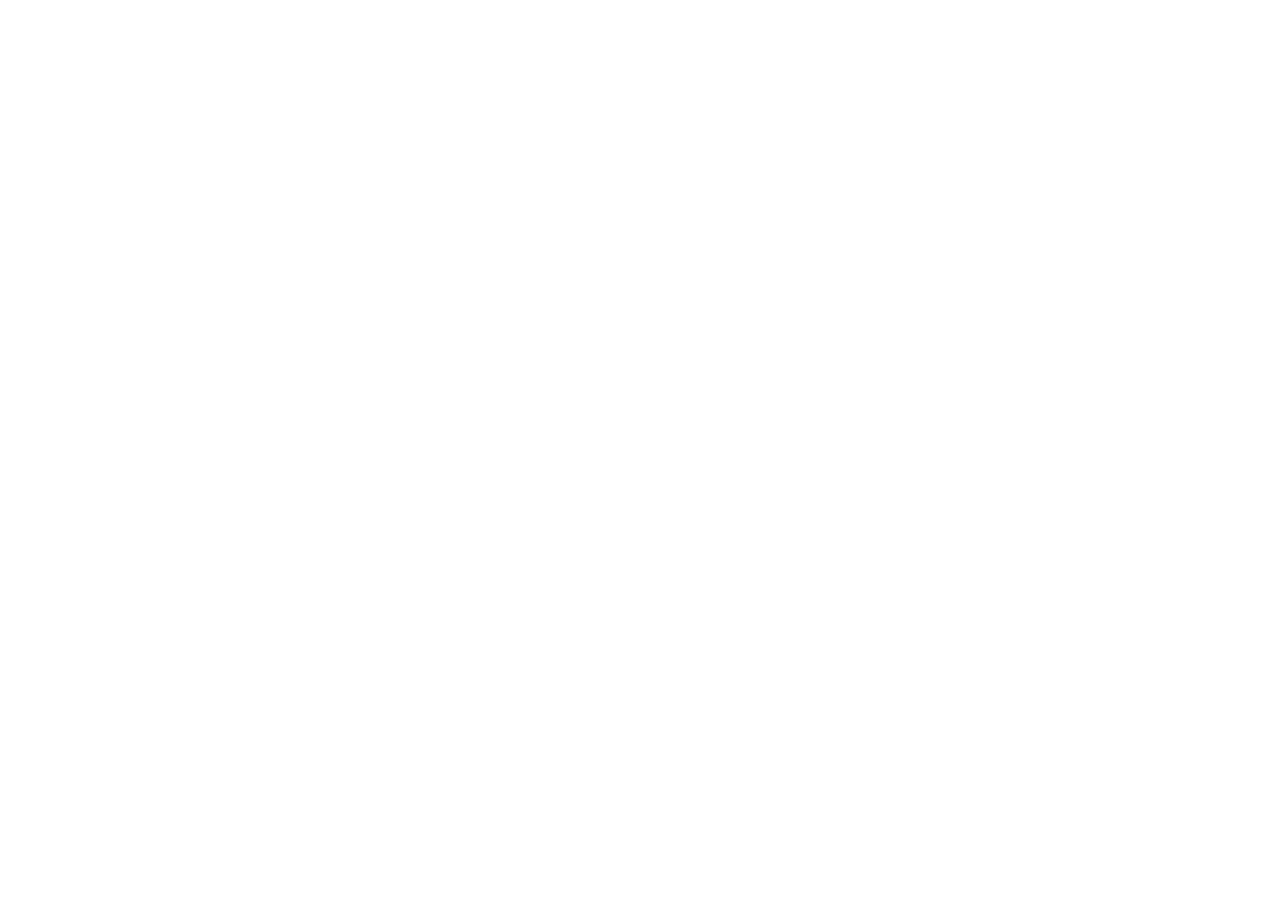
==== lhpHTML/html-boilerplate/index.html @ 76055caf "lhpHTML" ====
<!DOCTYPE html>
<html lang="en">
<head>
    <meta charset="UTF-8">
    <meta http-equiv="X-UA-Compatible" content="IE=edge">
    <meta name="viewport" content="width=device-width, initial-scale=1.0">
    <title>Stefan</title>
</head>
<body>
    
</body>
</html>
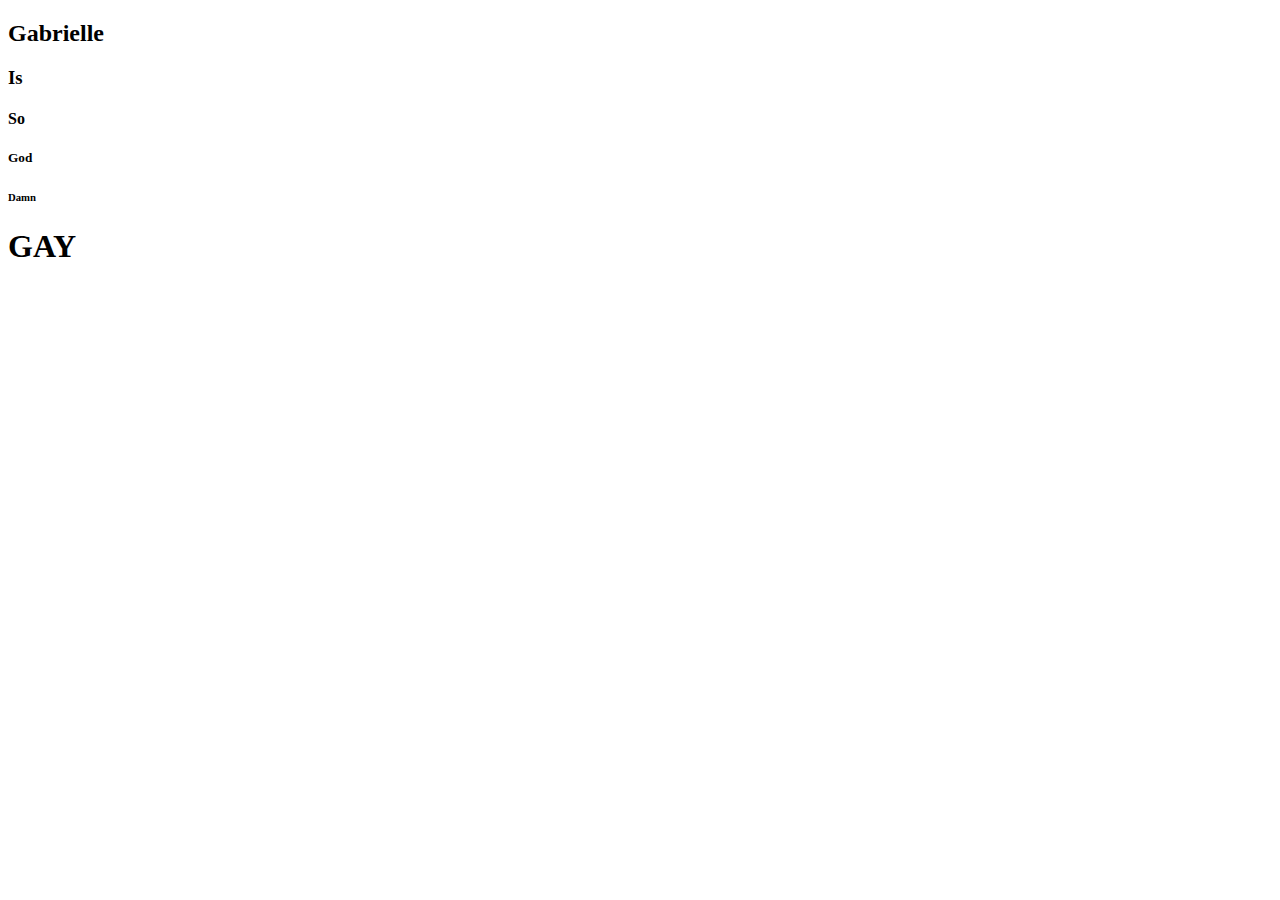
==== commit 8d4ea888: "index.html" ====
--- a/lhpHTML/html-boilerplate/index.html
+++ b/lhpHTML/html-boilerplate/index.html
@@ -7,6 +7,12 @@
     <title>Stefan</title>
 </head>
 <body>
-    
+    <h2>Gabrielle</h2>
+    <h3>Is</h3>
+    <h4>So</h4>
+    <h5>God</h5>
+    <h6>Damn</h6>
+    <h1>GAY</h1>
+
 </body>
 </html>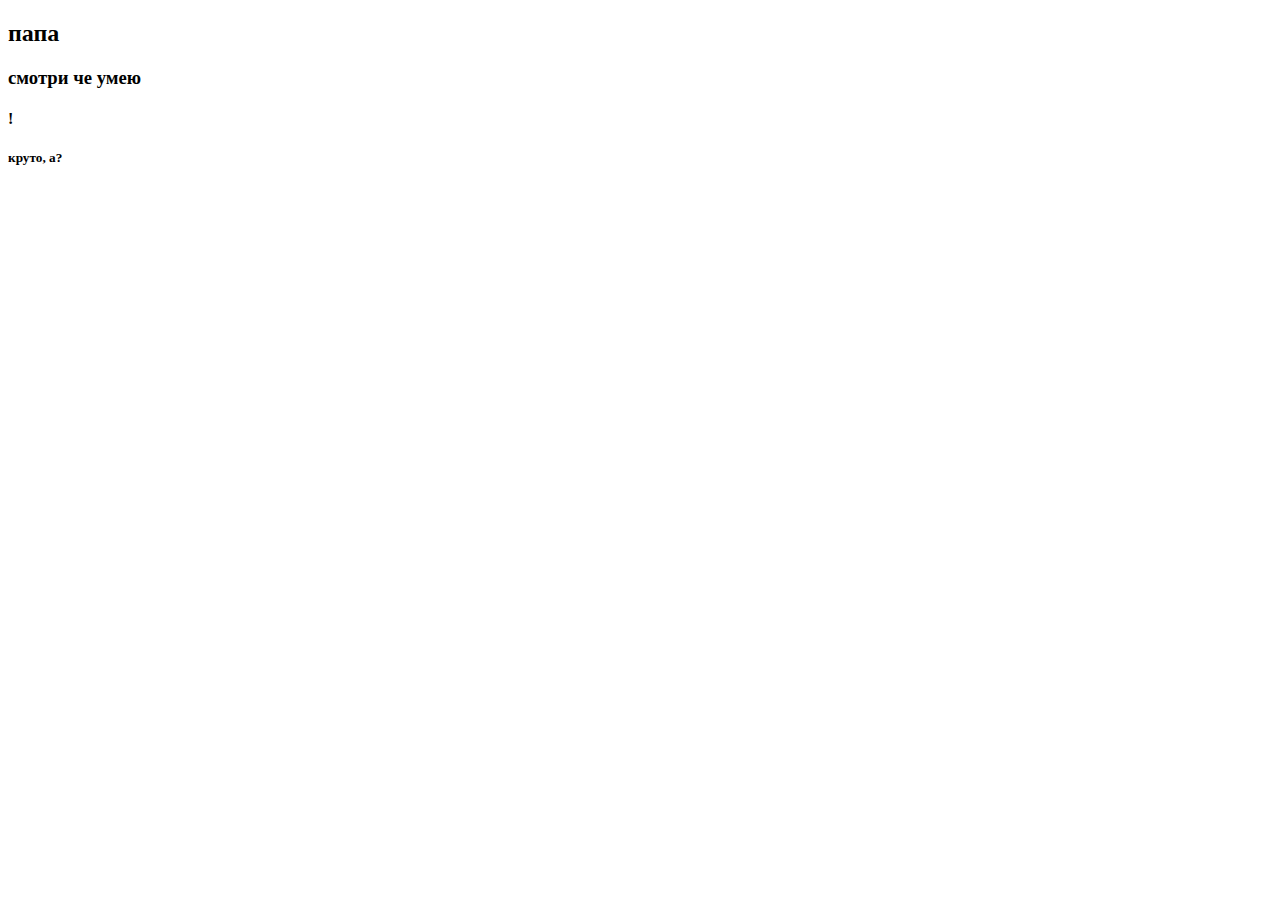
==== commit 733dad5d: "index.html" ====
--- a/lhpHTML/html-boilerplate/index.html
+++ b/lhpHTML/html-boilerplate/index.html
@@ -7,12 +7,10 @@
     <title>Stefan</title>
 </head>
 <body>
-    <h2>Gabrielle</h2>
-    <h3>Is</h3>
-    <h4>So</h4>
-    <h5>God</h5>
-    <h6>Damn</h6>
-    <h1>GAY</h1>
+    <h2>папа</h2>
+    <h3>смотри че умею</h3>
+    <h4>!</h4>
+    <h5>круто, а?</h5>
 
 </body>
 </html>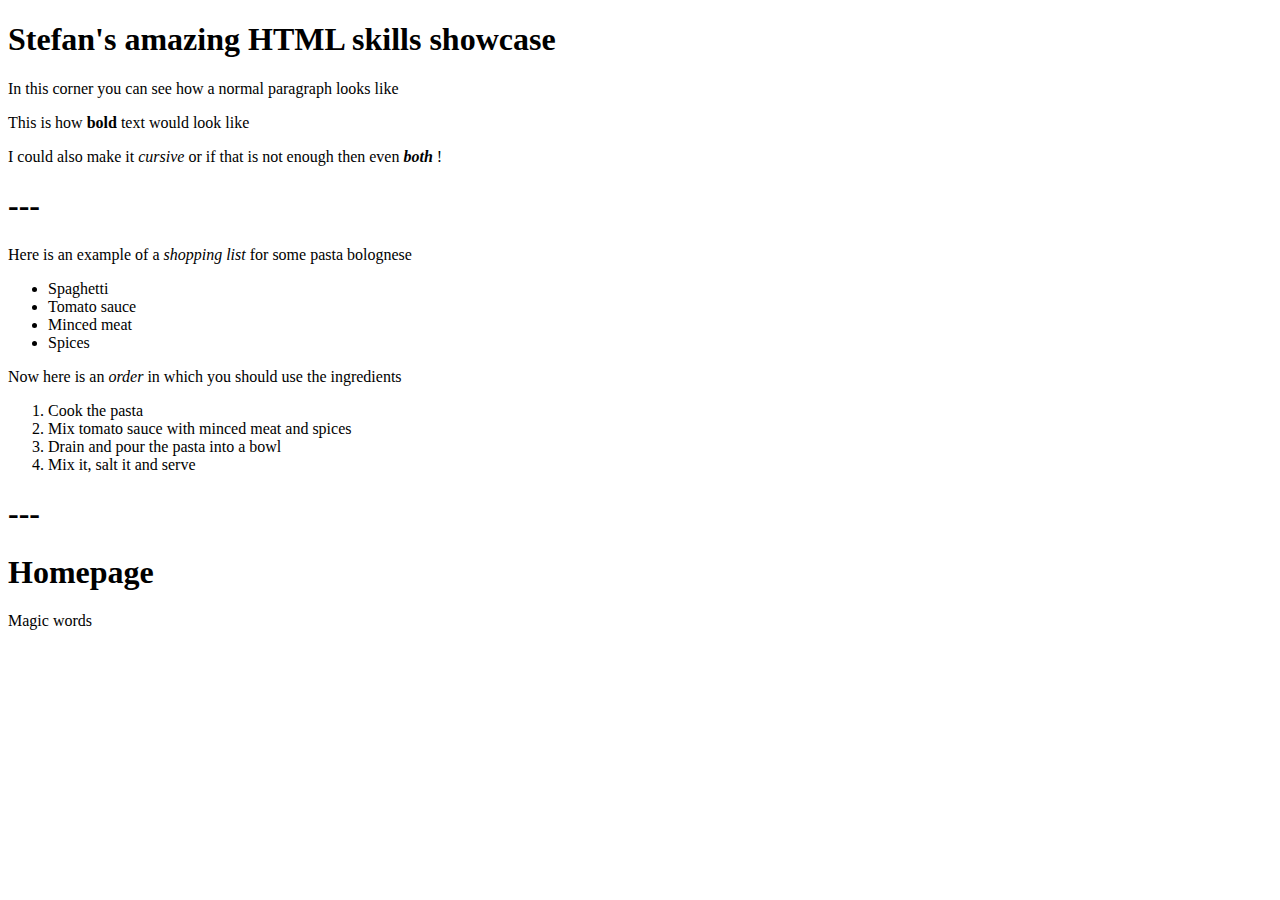
==== commit c537f56b: "index.html" ====
--- a/lhpHTML/html-boilerplate/index.html
+++ b/lhpHTML/html-boilerplate/index.html
@@ -7,10 +7,43 @@
     <title>Stefan</title>
 </head>
 <body>
-    <h2>папа</h2>
-    <h3>смотри че умею</h3>
-    <h4>!</h4>
-    <h5>круто, а?</h5>
+
+    <h1>Stefan's amazing HTML skills showcase</h1>
+    <!--Heading here-->
+    <p>In this corner you can see how a normal paragraph looks like</p>
+    <!--Normal paragraph-->
+    <p>This is how <strong>bold</strong> text would look like</p>
+    <!--bold text-->
+    <p>I could also make it <em>cursive</em> or if that is not enough then even <em><strong>both</strong></em> !</p>
+    <!--cursive and both bold and cursive together-->
+
+<h1>---</h1>
+<!--Deviding line-->
+
+<p>Here is an example of a <em>shopping list</em> for some pasta bolognese</p>
+<ul>
+<!--Bullet point list-->
+<li>Spaghetti</li>
+<li>Tomato sauce</li>
+<li>Minced meat</li>
+<li>Spices</li>
+</ul>
+<p>Now here is an <em>order</em> in which you should use the ingredients</p>
+<ol>
+<!--List in order-->
+<li>Cook the pasta</li>
+<li>Mix tomato sauce with minced meat and spices</li>
+<li>Drain and pour the pasta into a bowl</li>
+<li>Mix it, salt it and serve</li>
+</ol>
+
+<h1>---</h1>
+<!--Odin project below v-->
+<h1>Homepage</h1>
+<a>Magic words</a>
+
+
+
 
 </body>
 </html>